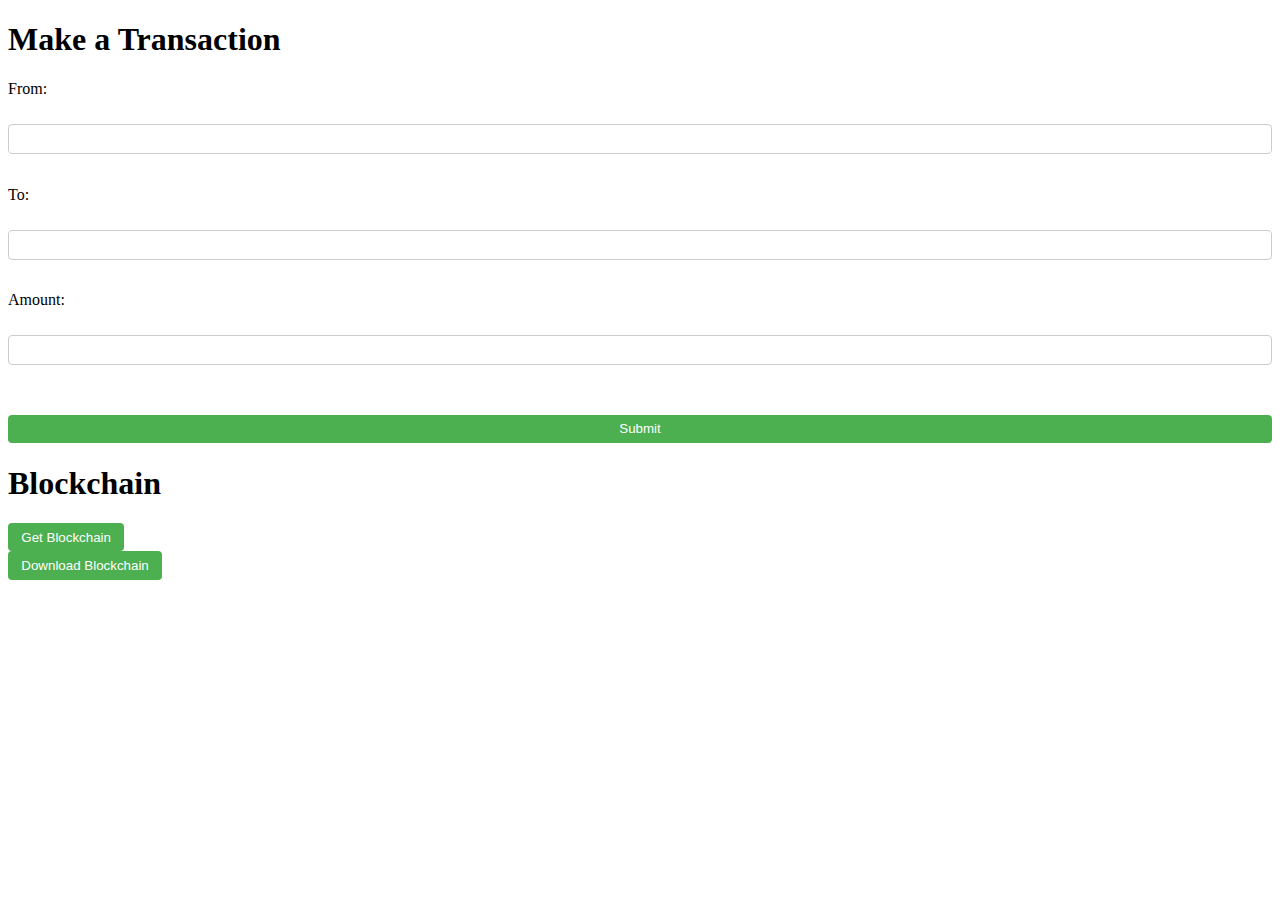
==== templates/index.html @ f6a6a241 "Initial Commité" ====
<!DOCTYPE html>
<html>
  <head>
    <meta charset="utf-8">
    <title>Blockchain Transaction Form</title>
    <link rel="stylesheet" type="text/css" href="/static/style.css">
  </head>
  <body>
    <h1>Make a Transaction</h1>
    <form id="transaction-form">
      <label for="from">From:</label><br>
      <input type="text" id="from" name="from"><br>
      <label for="to">To:</label><br>
      <input type="text" id="to" name="to"><br>
      <label for="amount">Amount:</label><br>
      <input type="text" id="amount" name="amount"><br><br>
      <button type="submit">Submit</button>
    </form> 
    <div id="blockchain-display"></div>
    <script src="/static/script.js"></script>
  </body>
  <body>
    <h1>Blockchain</h1>
    <button id="get-chain-button" onclick="displayBlockchain()">Get Blockchain</button>
    <div id="blockchain-display"></div>
    <a id="download-link" download="blockchain.txt" style="display:none;"></a>
    <button id="download-button" onclick="downloadBlockchain()">Download Blockchain</button>
  </body>
</html>
---- static/style.css ----
form {
  display: flex;
  flex-direction: column;
}

label {
  margin-bottom: 0.5em;
}

input {
  margin-bottom: 1em;
  padding: 0.5em;
  border: 1px solid #ccc;
  border-radius: 4px;
}

button {
  padding: 0.5em 1em;
  border: none;
  border-radius: 4px;
  background-color: #4CAF50;
  color: white;
  cursor: pointer;
}
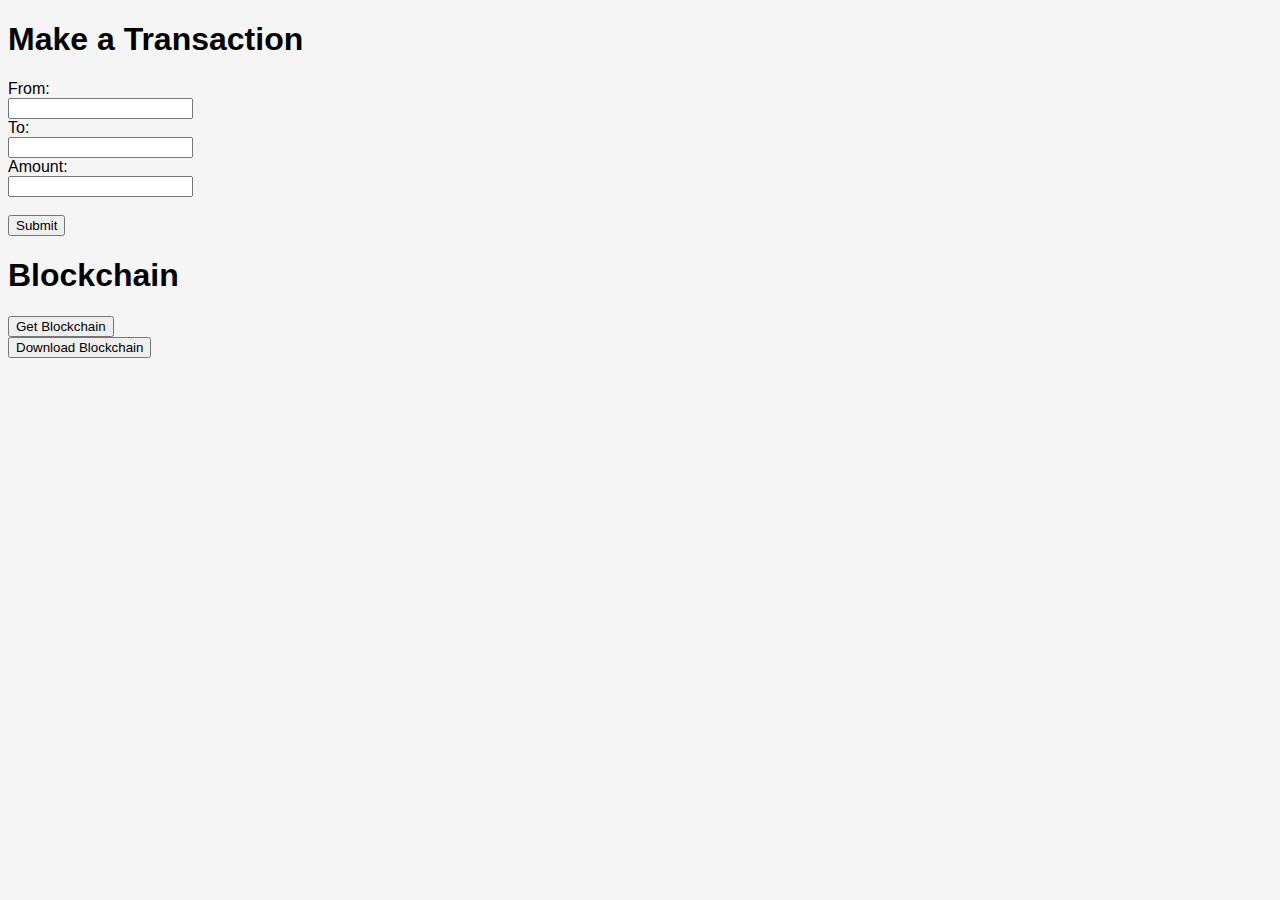
==== commit e3152dac: "Working on the Server" ====
--- a/templates/index.html
+++ b/templates/index.html
@@ -15,7 +15,7 @@
       <label for="amount">Amount:</label><br>
       <input type="text" id="amount" name="amount"><br><br>
       <button type="submit">Submit</button>
-    </form> 
+    </form>
     <div id="blockchain-display"></div>
     <script src="/static/script.js"></script>
   </body>
--- a/static/style.css
+++ b/static/style.css
@@ -1,24 +1,27 @@
-form {
-  display: flex;
-  flex-direction: column;
+body {
+  font-family: Arial, sans-serif;
+  background-color: #f5f5f5;
 }
 
-label {
-  margin-bottom: 0.5em;
+.header {
+  display: flex;
+  align-items: center;
+  justify-content: space-between;
+  background-color: #3498db;
+  padding: 20px;
 }
 
-input {
-  margin-bottom: 1em;
-  padding: 0.5em;
-  border: 1px solid #ccc;
-  border-radius: 4px;
+.logo {
+  color: white;
+  margin: 0;
 }
 
-button {
-  padding: 0.5em 1em;
-  border: none;
-  border-radius: 4px;
-  background-color: #4CAF50;
+.header-buttons {
+  display: flex;
+}
+
+.header-buttons a {
   color: white;
-  cursor: pointer;
-}+  text-decoration: none;
+  margin-left: 20px;
+}
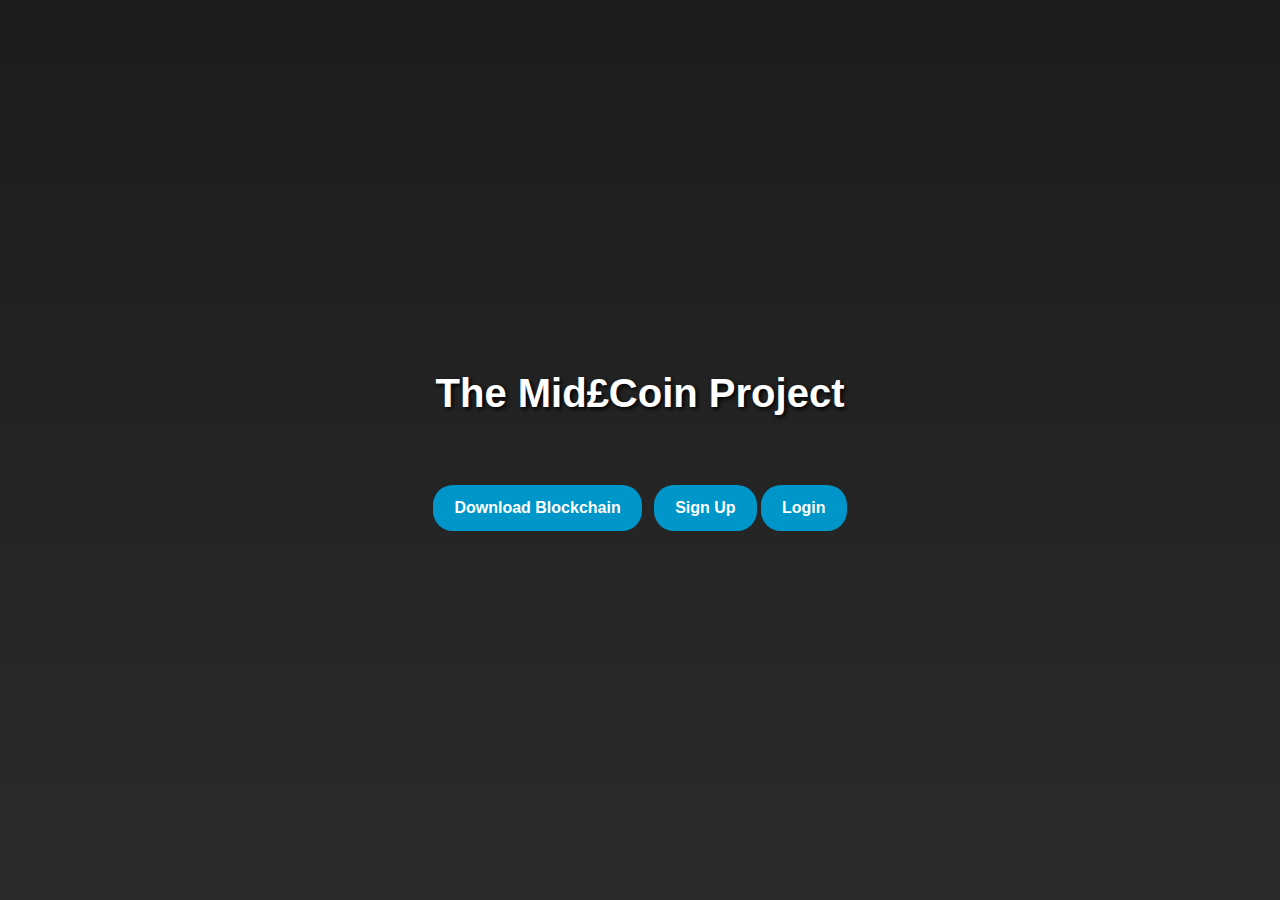
==== commit 0bcaf77b: "Requirements for deploying" ====
--- a/templates/index.html
+++ b/templates/index.html
@@ -1,29 +1,53 @@
-<!DOCTYPE html>
-<html>
-  <head>
-    <meta charset="utf-8">
-    <title>Blockchain Transaction Form</title>
-    <link rel="stylesheet" type="text/css" href="/static/style.css">
-  </head>
-  <body>
-    <h1>Make a Transaction</h1>
-    <form id="transaction-form">
-      <label for="from">From:</label><br>
-      <input type="text" id="from" name="from"><br>
-      <label for="to">To:</label><br>
-      <input type="text" id="to" name="to"><br>
-      <label for="amount">Amount:</label><br>
-      <input type="text" id="amount" name="amount"><br><br>
-      <button type="submit">Submit</button>
-    </form>
-    <div id="blockchain-display"></div>
-    <script src="/static/script.js"></script>
-  </body>
-  <body>
-    <h1>Blockchain</h1>
-    <button id="get-chain-button" onclick="displayBlockchain()">Get Blockchain</button>
-    <div id="blockchain-display"></div>
-    <a id="download-link" download="blockchain.txt" style="display:none;"></a>
-    <button id="download-button" onclick="downloadBlockchain()">Download Blockchain</button>
-  </body>
-</html>+<!DOCTYPE html>
+<html>
+<head>
+    <meta charset="UTF-8">
+    <title>Mid£Coin</title>
+    <link rel="stylesheet" href="https://stackpath.bootstrapcdn.com/bootstrap/4.5.2/css/bootstrap.min.css" integrity="sha384-JcKb8q3iqJ61gNV9KGb8thSsNjpSL0n8PARn9HuZOnIxN0hoP+VmmDGMN5t9UJ0Z" crossorigin="anonymous">
+    <style>
+        body {
+            background: linear-gradient(to bottom, #1c1c1c, #2b2b2b);
+            background-size: cover;
+            height: 100vh;
+            display: flex;
+            align-items: center;
+            justify-content: center;
+            color: white;
+        }
+        h1 {
+            text-align: center;
+            font-weight: bold;
+            text-shadow: 2px 2px 4px #000000;
+        }
+        .btn-custom {
+            background-color: #0096c9;
+            color: white;
+            font-weight: bold;
+            border-radius: 20px;
+            padding: 10px 20px;
+            transition: background-color 0.3s ease;
+            margin-top: 20px;
+        }
+        .btn-custom:hover {
+            background-color: #007e9e;
+            color: white;
+            cursor: pointer;
+        }
+}
+
+    </style>
+</head>
+<div id="notification-container"></div>
+<body>
+    <div class="container">
+        <h1 class="mb-5">The Mid£Coin Project</h1>
+        <div class="text-center">
+            <a href="#" class="btn btn-custom mr-2">Download Blockchain</a>
+            <a href="/signup" class="btn btn-custom signup">Sign Up</a>
+            <a href="/login" class="btn btn-custom login"> Login</a>
+        </div>
+    </div>
+</body>
+</html>
+
+
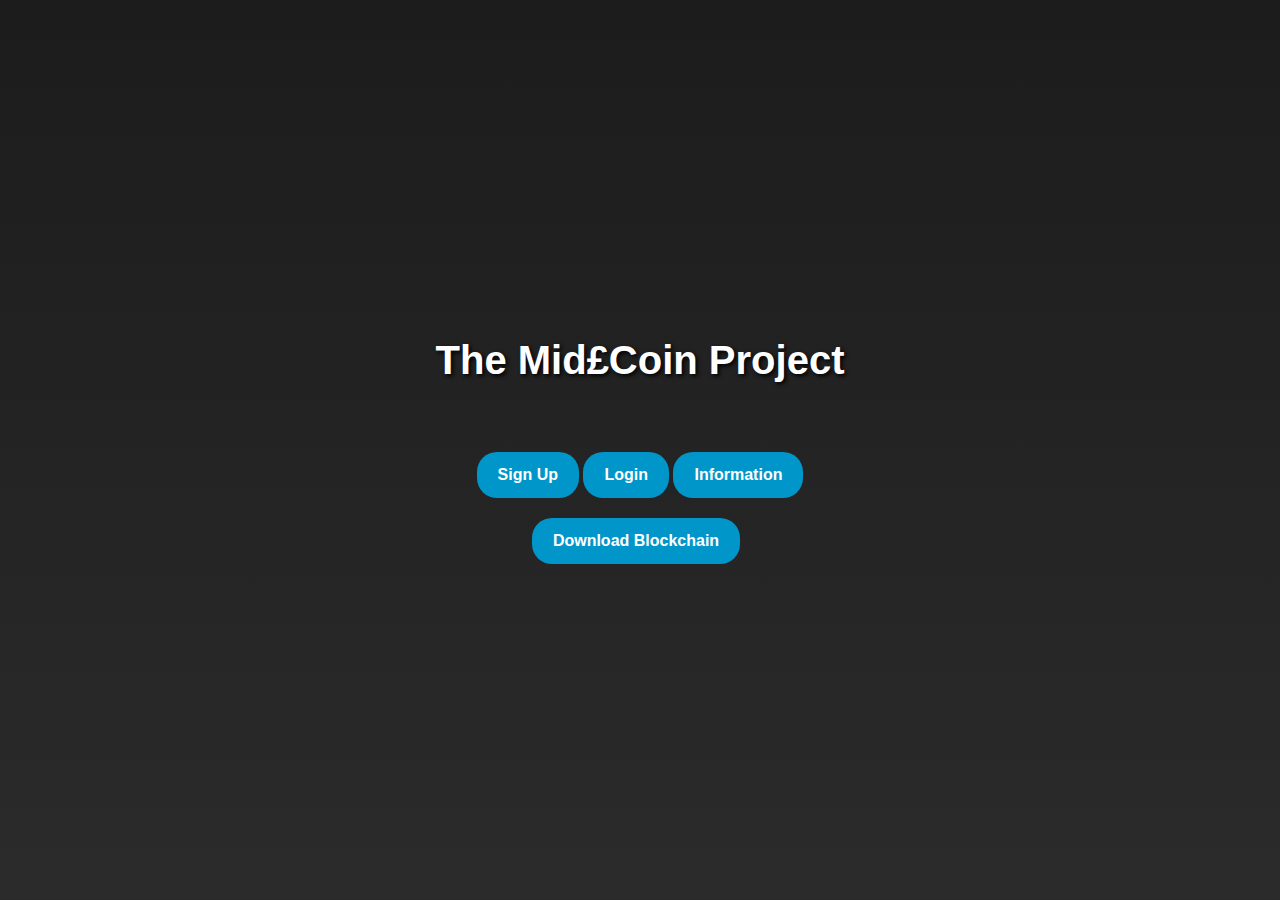
==== commit e6fe4a8b: "New Functionalities, bug fixed" ====
--- a/templates/index.html
+++ b/templates/index.html
@@ -42,9 +42,11 @@
     <div class="container">
         <h1 class="mb-5">The Mid£Coin Project</h1>
         <div class="text-center">
-            <a href="#" class="btn btn-custom mr-2">Download Blockchain</a>
             <a href="/signup" class="btn btn-custom signup">Sign Up</a>
             <a href="/login" class="btn btn-custom login"> Login</a>
+            <a href="/information" class="btn btn-custom"> Information</a>
+            <br>
+            <a href='/download-blockchain' class="btn btn-custom mr-2">Download Blockchain</a>
         </div>
     </div>
 </body>
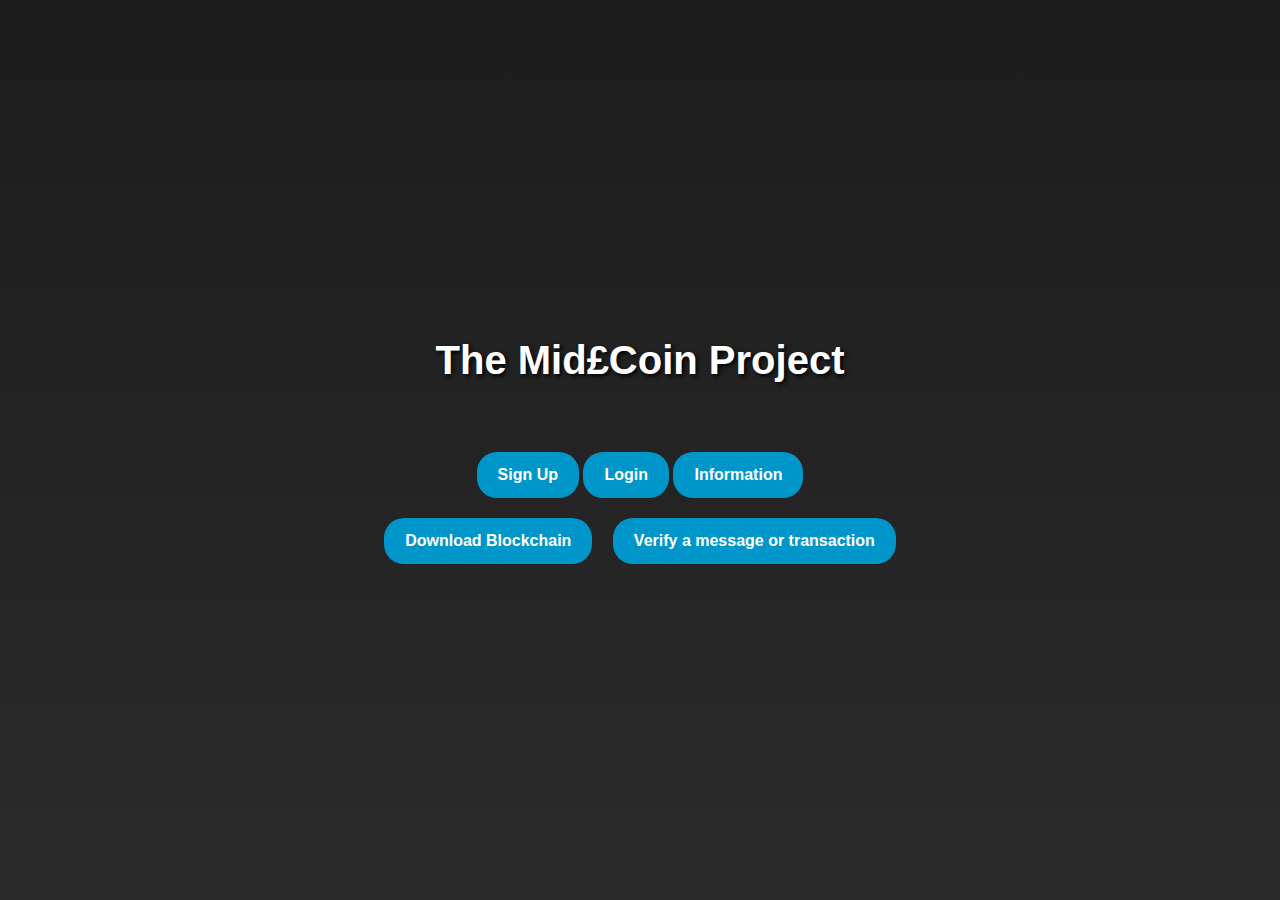
==== commit 946bd639: "You can know verify the validity of transactions, Added some APIs for outside applications" ====
--- a/templates/index.html
+++ b/templates/index.html
@@ -47,6 +47,7 @@
             <a href="/information" class="btn btn-custom"> Information</a>
             <br>
             <a href='/download-blockchain' class="btn btn-custom mr-2">Download Blockchain</a>
+            <a href='/verify_page' class="btn btn-custom ml-2">Verify a message or transaction</a>
         </div>
     </div>
 </body>
